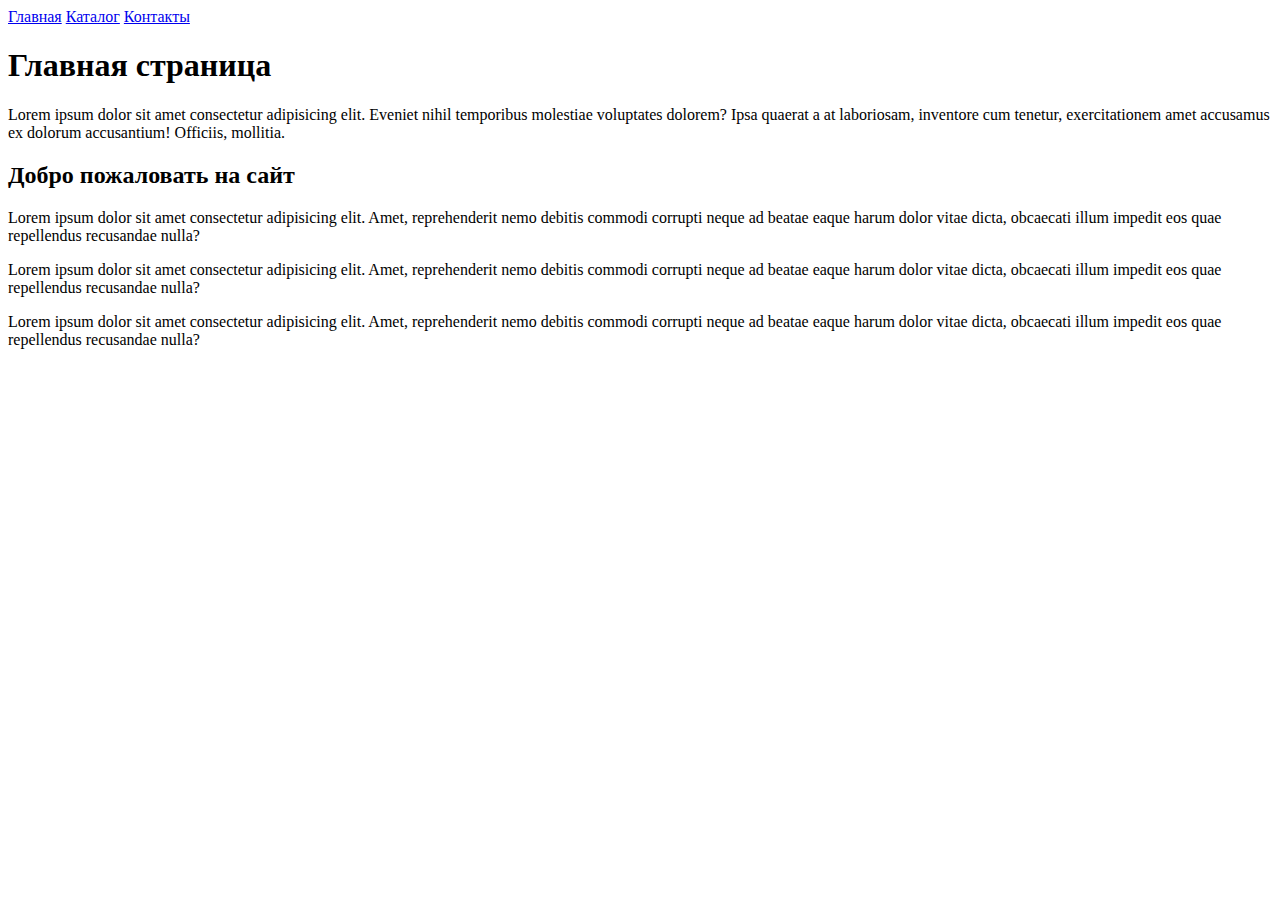
==== index.html @ ead30293 "initial commit" ====
<!DOCTYPE html>
<html lang="ru">
<head>
    <meta charset="UTF-8">
    <meta name="viewport" content="width=device-width, initial-scale=1.0">
    <title>Главная</title>
</head>
<body>
    <a href="index.html">Главная</a>
    <a href="Catalogue/catalog.html">Каталог</a>
    <a href="contacts.html">Контакты</a>
    <h1>Главная страница</h1>
    <p>Lorem ipsum dolor sit amet consectetur adipisicing elit. Eveniet nihil temporibus molestiae voluptates dolorem? Ipsa quaerat a at laboriosam, inventore cum tenetur, exercitationem amet accusamus ex dolorum accusantium! Officiis, mollitia.</p>
    <h2>Добро пожаловать на сайт</h2>
    <p>Lorem ipsum dolor sit amet consectetur adipisicing elit. Amet, reprehenderit nemo debitis commodi corrupti neque ad beatae eaque harum dolor vitae dicta, obcaecati illum impedit eos quae repellendus recusandae nulla?</p>
    <p>Lorem ipsum dolor sit amet consectetur adipisicing elit. Amet, reprehenderit nemo debitis commodi corrupti neque ad beatae eaque harum dolor vitae dicta, obcaecati illum impedit eos quae repellendus recusandae nulla?</p>
    <p>Lorem ipsum dolor sit amet consectetur adipisicing elit. Amet, reprehenderit nemo debitis commodi corrupti neque ad beatae eaque harum dolor vitae dicta, obcaecati illum impedit eos quae repellendus recusandae nulla?</p>
</body>
</html>
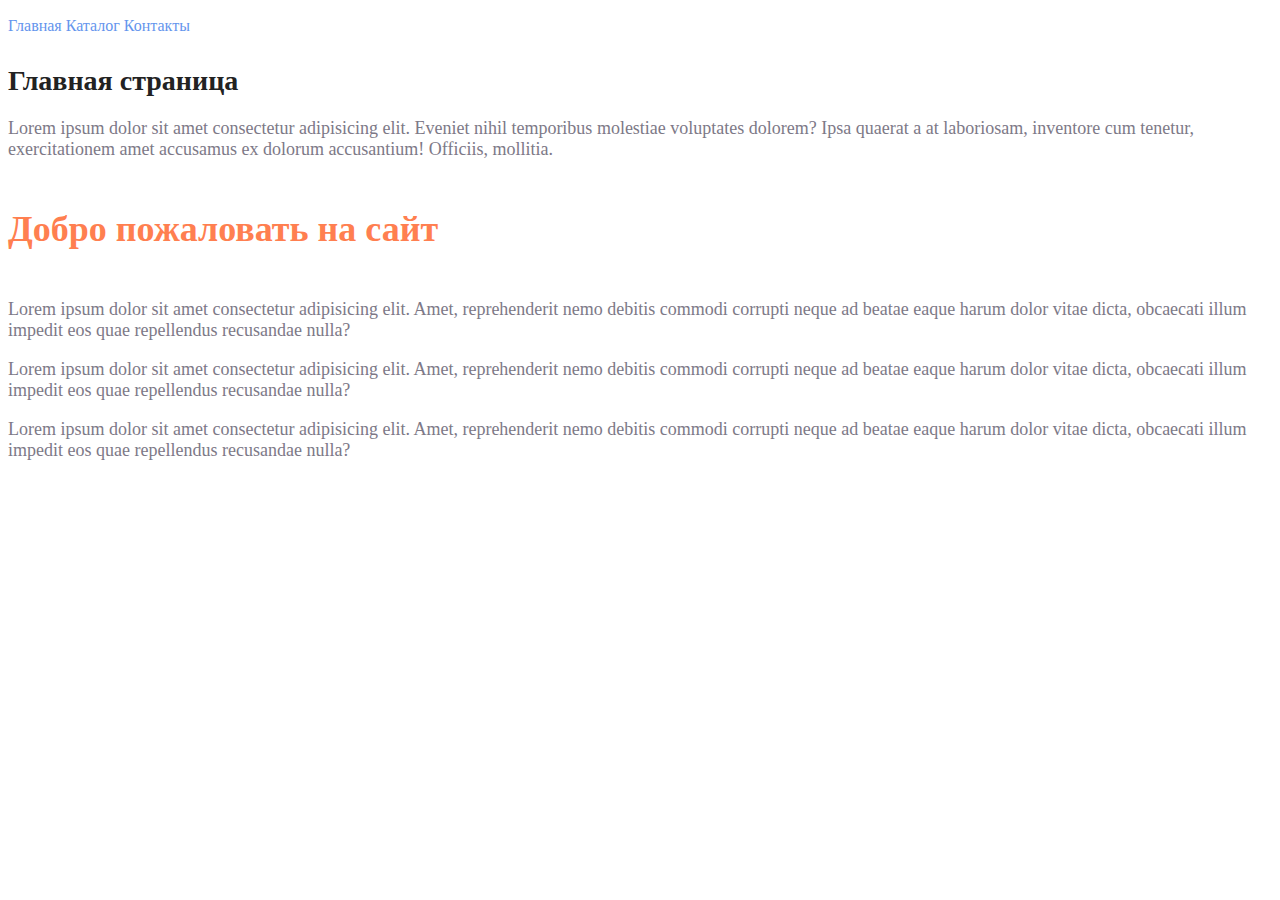
==== commit c3b05781: "hw2 done" ====
--- a/index.html
+++ b/index.html
@@ -4,16 +4,17 @@
     <meta charset="UTF-8">
     <meta name="viewport" content="width=device-width, initial-scale=1.0">
     <title>Главная</title>
+    <link rel="stylesheet" href="style.css">
 </head>
 <body>
-    <a href="index.html">Главная</a>
-    <a href="Catalogue/catalog.html">Каталог</a>
-    <a href="contacts.html">Контакты</a>
-    <h1>Главная страница</h1>
-    <p>Lorem ipsum dolor sit amet consectetur adipisicing elit. Eveniet nihil temporibus molestiae voluptates dolorem? Ipsa quaerat a at laboriosam, inventore cum tenetur, exercitationem amet accusamus ex dolorum accusantium! Officiis, mollitia.</p>
-    <h2>Добро пожаловать на сайт</h2>
-    <p>Lorem ipsum dolor sit amet consectetur adipisicing elit. Amet, reprehenderit nemo debitis commodi corrupti neque ad beatae eaque harum dolor vitae dicta, obcaecati illum impedit eos quae repellendus recusandae nulla?</p>
-    <p>Lorem ipsum dolor sit amet consectetur adipisicing elit. Amet, reprehenderit nemo debitis commodi corrupti neque ad beatae eaque harum dolor vitae dicta, obcaecati illum impedit eos quae repellendus recusandae nulla?</p>
-    <p>Lorem ipsum dolor sit amet consectetur adipisicing elit. Amet, reprehenderit nemo debitis commodi corrupti neque ad beatae eaque harum dolor vitae dicta, obcaecati illum impedit eos quae repellendus recusandae nulla?</p>
+    <a class="link" href="index.html">Главная</a>
+    <a class="link" href="Catalogue/catalog.html">Каталог</a>
+    <a class="link" href="contacts.html">Контакты</a>
+    <h1 class="header1">Главная страница</h1>
+    <p class="text">Lorem ipsum dolor sit amet consectetur adipisicing elit. Eveniet nihil temporibus molestiae voluptates dolorem? Ipsa quaerat a at laboriosam, inventore cum tenetur, exercitationem amet accusamus ex dolorum accusantium! Officiis, mollitia.</p>
+    <h2 class="subtitle">Добро пожаловать на сайт</h2>
+    <p class="text">Lorem ipsum dolor sit amet consectetur adipisicing elit. Amet, reprehenderit nemo debitis commodi corrupti neque ad beatae eaque harum dolor vitae dicta, obcaecati illum impedit eos quae repellendus recusandae nulla?</p>
+    <p class="text">Lorem ipsum dolor sit amet consectetur adipisicing elit. Amet, reprehenderit nemo debitis commodi corrupti neque ad beatae eaque harum dolor vitae dicta, obcaecati illum impedit eos quae repellendus recusandae nulla?</p>
+    <p class="text">Lorem ipsum dolor sit amet consectetur adipisicing elit. Amet, reprehenderit nemo debitis commodi corrupti neque ad beatae eaque harum dolor vitae dicta, obcaecati illum impedit eos quae repellendus recusandae nulla?</p>
 </body>
 </html>--- a/style.css
+++ b/style.css
@@ -0,0 +1,29 @@
+a {
+    text-decoration: none;
+}
+.link {
+    color: cornflowerblue;
+    font-size: 16px;
+    line-height: 36px;
+
+}
+.header1 {
+    color: #222222;
+    font-size: 28px;
+    line-height: 36px;
+    font-weight: bold;
+}
+.text {
+    font-style: normal;
+    font-weight: 300;
+    font-size: 18px;
+    left: 30px;
+    color: #7D7987;
+}
+.subtitle {
+    color: coral;
+    font-style: normal;
+    font-weight: 700;
+    font-size: 36px;
+    line-height: 80px;
+}
